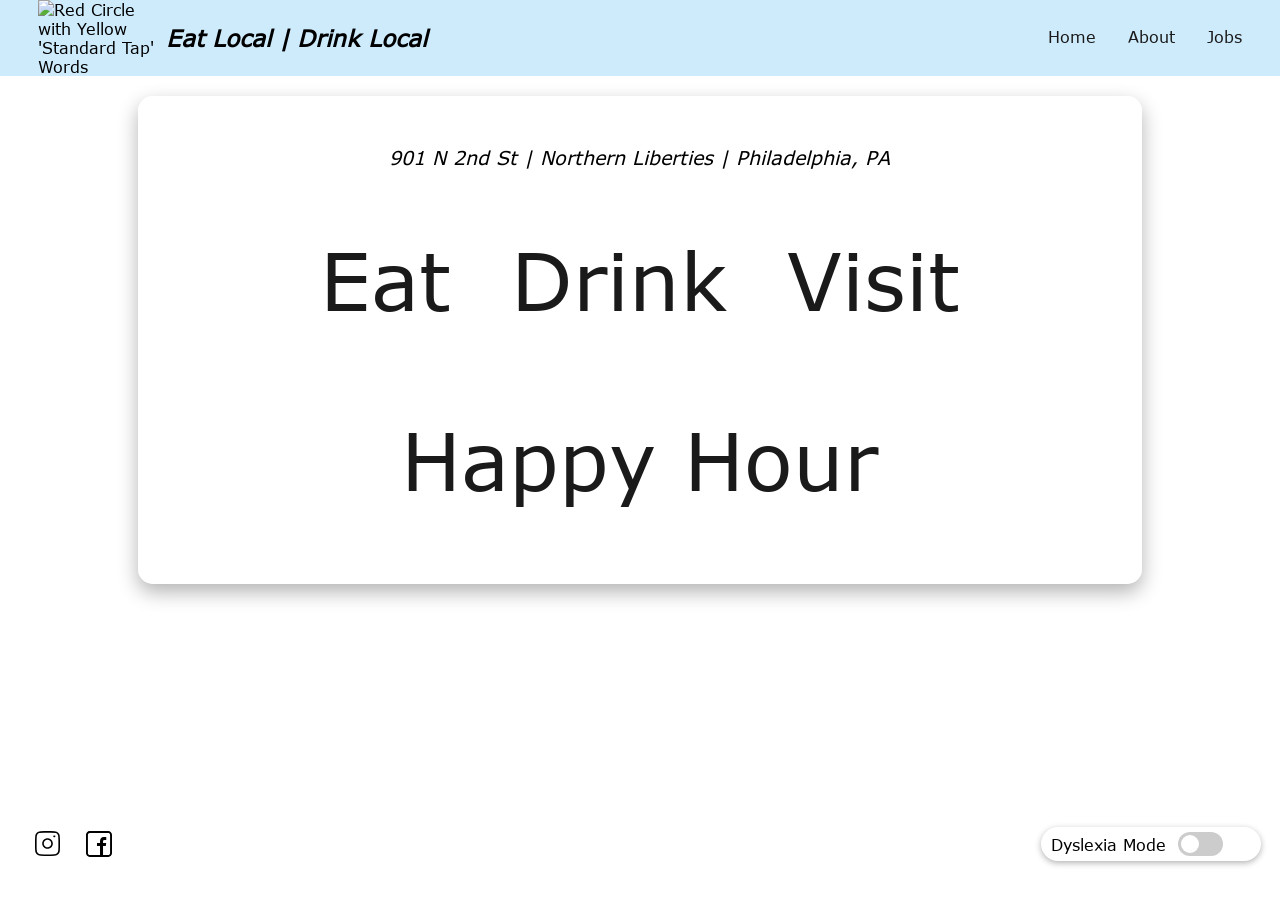
==== index.html @ 9a822cb6 "menu edit" ====
<!doctype html>
<html lang="en">
<head>
  <meta charset="utf-8" />
  <meta name="viewport" content="width=device-width, initial-scale=1" />
  <title>Standard Tap Philadelphia</title>
  <meta name="description" content="The home of local beer in Philadelphia. 21 drafts and 2 hand pumps complement a changing, locally sourced chalkboard menu." />
  <link rel="stylesheet" href="styles.css">
</head>

<body class="index">
  <header aria-label="Header">
    <a href="#main" class="skip-link">Skip to main content</a>

    <div class="site-branding">
        <img src="https://images.squarespace-cdn.com/content/v1/5dd43005931aab7d2c9b4cdf/1574188395319-GMSWC31FBBBBGD2QSYED/standardtaplogo.png"
            alt="Red Circle with Yellow 'Standard Tap' Words" />
      <h1>Eat Local | Drink Local</h1>
    </div>
    
  
    <button class="hamburger" aria-label="Toggle Navigation Menu" aria-expanded="false">
      <span></span>
      <span></span>
      <span></span>
    </button>

    <nav class="header-menu closed" aria-label="Primary Menu">
      <ul aria-label="Navigation">
        <li aria-label="Home"><a href="index.html">Home</a></li>
        <li aria-label="About Us"><a href="about.html">About</a></li>
        <li aria-label="Jobs"><a href="jobs.html">Jobs</a></li>
      </ul>
    </nav> 
  </header>


  <main id="main" class="main" tabindex="-1">
    <article class="main-box" aria-label="Location, Menu, and Visit Navigation">
      <address aria-label="Address">901 N 2nd St | Northern Liberties | Philadelphia, PA</address>

      <nav class="primary-actions" aria-label="Menu and Visit Navigation">
        <a href="#footer" class="sr-only">Skip navigation links</a>
        <ul aria-label="Menu and Visit Navigation">
          <li aria-label="Eat"><a href="#" data-bg="food" class="action-link">Eat</a></li>
          <li aria-label="Drink"><a href="#" data-bg="drink" class="action-link">Drink</a></li>
          <li aria-label="Visit"><a href="#" data-bg="visit" class="action-link">Visit</a></li>
          <li aria-label="Happy Hour"><a href="#" data-bg="happy" class="action-link">Happy Hour</a></li>
        </ul>
      </nav>
    </article>
  </main>
<footer id="footer">
    <ul class="primary-menu" aria-label="Footer Navigation">
        <li class="social" aria-label="Standard Tap on Instagram (opens in a new tab)">
        <a href="https://www.instagram.com/standardtap/" rel="noopener noreferrer" target="_blank">
            <img src="assets/insta-logo.svg" data-light="assets/insta-logo.svg" data-dark="assets/insta-dark-logo.svg" alt="Instagram Logo"/>
        </a>
        </li>
        <li class="social" aria-label="Standard Tap on Facebook (opens in a new tab)">
        <a href="https://www.facebook.com/StandardTap" rel="noopener noreferrer" target="_blank">
        <img src="assets/fb-logo.svg" data-light="assets/fb-logo.svg" data-dark="assets/fb-dark-logo.svg" alt="Facebook Logo"/>
        </a>
        </li>
    </ul>
    <div class="dyslexia-toggle" aria-label="accessibility options">
        <span id="dyslexia-label" >Dyslexia Mode</span>
        <button id="dyslexia-toggle" class="switch" aria-checked="false" aria-label="Toggle Dyslexia Mode">
            <span class="switch-handle"></span>
        </button>
    </div>
    </footer>

  <script>
    const toggle = document.getElementById("dyslexia-toggle");

    // Load saved preference
    const isOn = localStorage.getItem("dyslexia") === "on";
    if (isOn) {
      document.body.classList.add("dyslexia-mode");
      toggle.setAttribute("aria-checked", "true");
    }

    toggle.addEventListener("click", () => {
      const enabled = document.body.classList.toggle("dyslexia-mode");
      toggle.setAttribute("aria-checked", enabled.toString());
      localStorage.setItem("dyslexia", enabled ? "on" : "off");
    });

    const links = document.querySelectorAll("[data-bg]");
    const body = document.body;

    links.forEach(link => {
      const bgClass = `bg-${link.dataset.bg}`;
      link.addEventListener("mouseenter", () => body.classList.add(bgClass));
      link.addEventListener("mouseleave", () => body.classList.remove(bgClass));
      link.addEventListener("focus", () => body.classList.add(bgClass));
      link.addEventListener("blur", () => body.classList.remove(bgClass));
    });

    const updateSocialIcons = () => {
      const isDark = window.matchMedia("(prefers-color-scheme: dark)").matches;
      document.querySelectorAll(".social img").forEach(img => {
        img.src = isDark ? img.dataset.dark : img.dataset.light;
      });
    };

    updateSocialIcons();
    window.matchMedia("(prefers-color-scheme: dark)").addEventListener("change", updateSocialIcons);

const hamburger = document.querySelector(".hamburger");
const headerMenu = document.querySelector(".header-menu");
 const dyslexiaToggle = document.getElementById("dyslexia-toggle");

  hamburger.addEventListener("click", () => {
    const isOpen = headerMenu.classList.toggle("closed") === false;
    hamburger.setAttribute("aria-expanded", isOpen.toString());
  });

  // Close hamburger menu when tabbing past dyslexia toggle (mobile only)
  dyslexiaToggle.addEventListener("keydown", (e) => {
    const isTab = e.key === "Tab";
    const isShift = e.shiftKey;
    const isMobile = window.matchMedia("(max-width: 768px)").matches;
    const menuIsOpen = !headerMenu.classList.contains("closed");

    // Forward tab only, mobile only, menu open
    if (isTab && !isShift && isMobile && menuIsOpen) {
      headerMenu.classList.add("closed");
      hamburger.setAttribute("aria-expanded", "false");
    }
  });
const mediaQuery = window.matchMedia("(min-width: 769px)");

function handleResize(e) {
  if (e.matches) {
    // Desktop: always show nav
    headerMenu.classList.remove("closed");
    hamburger.setAttribute("aria-expanded", "true");
  } else {
    // Mobile: hide nav by default
    headerMenu.classList.add("closed");
    hamburger.setAttribute("aria-expanded", "false");
  }
}

// Run once on load
handleResize(mediaQuery);

// Run on resize
mediaQuery.addEventListener("change", handleResize);

  </script>
</body>
</html>
---- styles.css ----
:root {
  --text-color: #1a1a1a;
  --bg-color: #ffffff;
  --bg-color-fade:rgba(255, 255, 255, 0.386);
  --accent-color: #630606;
  --red-color-fade: rgba(99, 6, 6, 0.8); 
  --error-red: #cc0000;
  --error-red-light: #ffcccc;
  --yellow-light: #fff0c8;
  --accent-two: #bc8d00;
  --accent-color-fade: rgba(0, 0, 0, 0.60);
  --dark-bg: #2c2c2c;
  --dark-bg-two: #4b4b4b;
  --dark-text: #F7F7F7; 
  --focus: #1159ab;
  --focus-dark: #51a2ff;
  --blue-background: rgb(194, 230, 252, 0.8);
  --grey-light: #ccc;
  --readable-box-color: rgba(255, 255, 255, 0.85);
  --box-shadow: rgba(0, 0, 0, 0.3);
  --transparent: rgba(0, 0, 0, 0);
}
@font-face {
    font-family: 'OpenDyslexic';
    src: url(./assets/OpenDyslexic-Regular.otf);
}
@font-face {
    font-family: 'Verdana';
    src: url(./assets/Verdana.ttf);
}

html,
body {
  min-height: 100%;
  font-size: 100%;
  margin: 0;
}

body {
  min-height: 100vh;
  height: 100%;
  display: flex;
  flex-direction: column;

  font-family: "Verdana", sans-serif;
}
body{
  background-image: url("https://images.squarespace-cdn.com/content/v1/5dd43005931aab7d2c9b4cdf/1592505151560-CEYVJVN3I89QY1W0RVCQ/homepage%2Bbackground.jpg");
  background-size: cover;
  background-position: center;
  background-repeat: no-repeat;
}

main {
  position: relative;
  z-index: 2;
}


header{
  display: flex;
  position: relative;
  flex-direction: row;
  justify-content: space-between;
  padding: 0px 3vw;
  margin: 0;  
  background-color: var(--blue-background);
    position: fixed;
  top: 0;
  left: 0;
  right: 0;
  z-index: 10;
}
.main{
  flex: 1;
  display: flex;
  flex-direction: column;

  align-items: center;        /* horizontal centering */
  justify-content: flex-start; /* vertical top alignment */
  text-align: center;
  height: 100%;
}
.flex{
  display: flex;
  flex-direction: column;
  align-items: end;
}


/*BODY AND PHOTO STYLING*/
body::after {
  content: "";
  position: fixed;
  inset: 0;

  background-size: cover;
  background-position: center;
  background-repeat: no-repeat;

  opacity: 0; /* keep as default if you want the original background hidden */
  /* transition: opacity 0.5s ease-in-out; */ /* REMOVE THIS */

  pointer-events: none;
  z-index: -1;
}


body::before {
  content: "";
  position: fixed;
  inset: 0;
  background: var(--bg-color-fade);
  z-index: 0;
}


body.bg-food::after {
  background-image: url("https://images.squarespace-cdn.com/content/v1/5dd43005931aab7d2c9b4cdf/1682466593120-5XAHETOP9T0EJ8B3QXQ9/DSC09993.jpg");
  opacity: 1;
}

body.bg-drink::after {
  background-image: url("https://images.squarespace-cdn.com/content/v1/5dd43005931aab7d2c9b4cdf/1681236670642-6CSM02E4DPV5VDE2HC1P/DSC04756.jpg");
  opacity: 1;
}

body.bg-visit::after {
  background-image: url("https://images.squarespace-cdn.com/content/v1/5dd43005931aab7d2c9b4cdf/1683046927496-STR69ORZ93CP3G6DN9E6/public.jpeg");
  opacity: 1;
}

body.bg-happy::after {
  background-image: url("https://images.squarespace-cdn.com/content/v1/5dd43005931aab7d2c9b4cdf/1739847118194-CU3IDQPMOUGMMX12Z4S9/HH.jpg");
  opacity: 1;
}
/*general styles*/

p{
    font-size: clamp(1rem, 1.2vw, 1.5rem);
    line-height: 1.5;
    max-width: 65ch;
    text-align: start;
}

.primary-actions {
  width: 100%;
  display: flex;
  justify-content: center;
}

.primary-actions ul {
  justify-content: center;
  gap: 60px;
  width: 70%;
}


.action-link {
  font-size: clamp(1.05rem, 8vw, 5rem);

}
button {
  font-family: inherit;
}
a{
    text-decoration: none;
    color: var(--text-color);
    font-size: 1rem;
    line-height: 1.5;
}

ul{
    list-style: none;
    display: flex;
    flex-direction: row;
    width: 100%;
    flex-wrap: wrap;
     margin: 0, auto;
    padding: 0;
    gap: 2.5vw;
}

li{
    font-size: clamp(1rem, 2.5vw, 1.5rem);
    line-height: 1.5;
}

h1{
   font-size: clamp(1.05rem, 1.8vw, 1.5rem);
    font-weight: 600;
    line-height: 1.5;
    font-style: italic;
}

address{
    font-size: clamp(1rem, 1.5vw, 1.5rem);
    font-weight: 400;
    line-height: 1.5;
}
/*header styles*/
figure{
  margin: 0;
  padding: 0;
}
.site-branding{
  display: flex;
  flex-direction: row;
  align-items: center;
}

.site-branding img{
  width: 10vw;
}

#main{
    margin-top: 1vw;
    padding: 1vw;
}

.skip-link {
  position: absolute;
  top: -90px;
  left: 0;
  z-index: 100;
  background-color: var(--bg-color);
  padding: 10px 15px;
}

:focus-visible {
  outline: 3px solid var(--focus);
  outline-offset: 3px;
}

.social a {
  display: inline-flex;
  align-items: center;
  justify-content: center;
  width: 2vw;
  height: auto;
}

.social img {
  width: 100%;
  height: 100%;
  object-fit: contain;
}

li a:hover,
li a:focus-visible {
    text-decoration: underline;

}

/* Switch body */
.switch {
  all: unset;
  -webkit-appearance: none;
  appearance: none;
  width: 45px;
  height: 24px;
  background-color: var(--grey-light);
  border-radius: 999px;
  overflow: hidden;
  box-sizing: border-box;
  cursor: pointer;
  position: relative;
  display: block;
  isolation: isolate;
  transition: var(--bg-color) 0.2s ease;
}

.switch-handle {
  width: 18px;
  height: 18px;
  background-color: var(--bg-color);
  border-radius: 50%;
  position: absolute;
  top: 3px;
  left: 3px;
  transition: transform 0.2s ease;
}


.switch[aria-checked="true"] {
  background-color: var(--accent-color);
}

.switch[aria-checked="true"] .switch-handle {
  transform: translateX(21px);
}


/* Keyboard focus */
.switch:focus-visible {
  outline: 3px solid var(--focus);
  outline-offset: 3px;
}

/*Dyslexia Mode*/
.dyslexia-toggle {
  display: flex;
  flex-wrap: nowrap;
  align-items: center;
  gap: 0.75rem;
  font-family: inherit;
  background-color: var(--bg-color);
  border-radius: 999px;
  padding: 5px 10px;
  width: fit-content;
  min-width: 200px;
  height:fit-content;
  /* key fix: push to the right in flex container */
  margin-left: auto;
  box-shadow: 0 2px 6px var(--box-shadow);
}

.dyslexia-mode button {
  font-family: "OpenDyslexic", Verdana, sans-serif;
}

.dyslexia-mode {
  font-family: "OpenDyslexic", Verdana, sans-serif;
  line-height: 1.8;
  letter-spacing: 0.08em;
  word-spacing: 0.16em;
}

 #dyslexia-toggle:focus {
  outline: 3px solid var(--focus);
  outline-offset: 3px;
}

body.dyslexia-mode #dyslexia-toggle {
  font-family: "OpenDyslexic", Verdana, sans-serif;
}

.dyslexia-mode .primary-actions a {
  letter-spacing: 0.04em; /* reduced */
  word-spacing: 0.08em;
}
::placeholder {
  font-family: inherit;
}

.dyslexia-mode ::placeholder {
  font-family: "OpenDyslexic", Verdana, sans-serif;
}
.skip-link:focus { top: 0; }

.main-box {
  background-color: var(--readable-box-color); /* semi-transparent white for readability */
  padding: 3rem 2rem;  /* space around text and links */
  border-radius: 15px; /* rounded corners */
  box-shadow: 0 8px 20px var(--box-shadow); /* subtle shadow to float above bg */
  display: flex;
  flex-direction: column;
  align-items: center;
  gap: 2rem;
  max-width: fit-content; /* optional: constrain width */
  width: 75%;
  margin: 0 auto; /* center horizontally */
  margin-top: 70px; /* space from header */
}

 
.hamburger {
  display: none;  
  flex-direction: column;
  justify-content: space-between;
  width: 30px;
  height: 22px;
  background: transparent;
  border: none;
  cursor: pointer;
  z-index: 0; 
  align-self: center;
}

.hamburger span {
  display: block;
  height: 4px;
  width: 100%;
  background-color: var(--text-color);
  border-radius: 2px;
}


.header-menu {
  display: flex;
  flex-direction: column;
  align-items: flex-start;
  gap: 1rem;
}


.header-menu.closed {
  display: none;
}

/*FOOTER*/
footer{
  display: flex;
  flex-wrap: wrap;
  flex-direction: row;
  justify-content: space-between;
  margin: 0; 
  height: fit-content;
  padding: 1.5vw;
  z-index: 2;
  align-items: center;
}

footer .primary-menu {
  display: flex;
  flex-direction: row;
  gap: 2vw;
  background-color: var(--readable-box-color);
  width: fit-content; 
  padding: 0.5rem 1rem;
  border-radius: 15px;
  align-items: center;
}

footer .primary-menu li {
  align-self: center;
  padding: 0;
}

footer .primary-menu li.social {
  display: flex;
  align-items: center;
  line-height: 0;
}

footer .primary-menu li.social a {
  display: flex;
  align-items: center;
  justify-content: center;
}
/*JOBS PAGE AND FORM STYLING*/

body.jobs main {
  padding: 0;
  margin: 0;
  width: 100%;
}


.sr-only {
  position: absolute;
  width: 1px;
  height: 1px;
  overflow: hidden;
  clip: rect(0,0,0,0);
  white-space: nowrap;
}

    form {
      background: var(--bg-color);
      padding: 2rem;
      border-radius: 10px;
      box-shadow: 0 4px 12px var(--box-shadow);
      width: 500px;
      display: flex;
      flex-direction: column;
      gap: 1rem;
    }

    h2 {
      text-align: center;
      margin: 0 0 0.5rem 0;
    }

    fieldset {
      border: none;
      padding: 0;
      margin: 0;
      display: flex;
      gap: 1rem;
    }

    label {
      display: flex;
      flex-direction: column;
      gap: 0.3rem;
      font-size: 0.9rem;
      font-weight: bold;
      color: var(--text-color);
      flex: 1;
      align-items:flex-start;
      letter-spacing: 0.08em;
    }
fieldset label {
  flex: 1;
}

form > label {
  flex: none;
  width: 100%;
}
    input[type="text"],
    input[type="email"],
    input[type="file"],
    textarea {
      width: 100%;
      padding: 0.6rem 0.8rem;
      border: 1px solid var(--grey-light);
      border-radius: 6px;
      font-size: 1rem;
      box-sizing: border-box;
      font-weight: normal;
      border-radius:15px;
    }

    textarea {
      resize: vertical;
    }

    input[type="file"] {
      padding: 0.4rem;
      cursor: pointer;
    }

    #contactForm{
        margin-top:70px;
    }

    #contactForm.hidden {
      display: none;
    }
    button[type="submit"] {
      padding: 0.75rem;
      background-color: var(--accent-color);
      color: var(--bg-color);
      border: none;
      border-radius: 15px;
      font-size: 1rem;
    }
    button[type="reset"]{
      padding: 0.75rem;
      background-color: var(--background-color);
      color: var(--accent-color);
      border: solid 2px var(--accent-color);
      border-radius: 15px;
      font-size: 1rem;
      width:fit-content;
    }
    button[type="submit"]:hover {
      cursor: pointer;
    }
#returnBtn {
  padding: 0.75rem 1.5rem;
  background-color: var(--accent-color);
  color: var(--bg-color);
  border: none;
  border-radius: 6px;
  font-size: 1rem;
  cursor: pointer;
}


label{
  align-self:flex-start;
}
/*Feed back on the form*/
input.error,
textarea.error {
  border-color: #ffcccc;
  background-color: #fff5f5;
}

.error-message {
  display: none;
  color: var(--error-red);
  font-size: 0.8rem;
  font-weight: normal;
  margin-top: 0.25rem;
  align-items: center;
  gap: 0.3rem;
}

.error-message.visible {
  display: flex;
}
/*Confirmation*/
#confirmation {
      display: none;
      background: white;
      padding: 2rem;
      border-radius: 10px;
      box-shadow: 0 4px 12px rgba(0,0,0,0.1);
      width: 500px;
      text-align: center;
    }

    #confirmation h2 {
      color: var(--accent-color);
    }

    #confirmation dl {
      text-align: left;
      margin-top: 1rem;
    }

    #confirmation dt {
      font-weight: bold;
      color: #333;
      margin-top: 0.75rem;
    }

    #confirmation dd {
      margin: 0.2rem 0 0 0;
      color: #555;}
/*ABOUT PAGE*/
/*ABOUT PAGE HERO*/
body.about header {
  position: fixed;
  top: 0;
  left: 0;
  right: 0;
  z-index: 10;
}

body.about {
  background-image: none;
  background-color: var(--bg-color);
  margin: 0;
  padding: 0;
  overflow-x: hidden;
}

body.about::before,
body.about::after {
  display: none;
}

body.about main {
  position: relative;
  width: 100%;
  margin: 0;
  padding: 0;
  margin-top: 0 !important;
  align-items: stretch;
  text-align: left;
}

body.about .hero {
  position: absolute;
  top: 0;
  left: 0;
  width: 100%;
  height: 100vh;
  margin: 0;
  padding: 0;
  background-image: url("https://images.squarespace-cdn.com/content/v1/5dd43005931aab7d2c9b4cdf/1592505151560-CEYVJVN3I89QY1W0RVCQ/homepage%2Bbackground.jpg");
  background-size: cover;
  background-position: center;
  display: flex;
  align-items: center;
  justify-content: center;
  position: absolute;
  z-index: 1;
  box-sizing: border-box;
}

body.about .hero::before {
  content: "";
  position: absolute;
  inset: 0;
  background: var(--bg-color-fade);
  z-index: 1;
}

body.about .hero h2 {
  position: relative;
  z-index: 2;
  color: var(--text-color);
  font-size: clamp(2rem, 5vw, 4rem);
  background-color: var(--readable-box-color);
  padding: 1.5rem;
  border-radius: 10px;
  margin: 0;
}

/* This pushes the abt-flex content below the hero */
body.about .abt-flex {
  margin-top: 100vh;
}

.abt-flex {
  display: flex;
  flex-direction: row;
  justify-content: center;
  gap: 2rem;
  padding: 0 2rem;
}

.abt-flex img {
  height: 100%;
  width: 50%;
  object-fit: cover;
  align-self: stretch;
}

body.about .abt-content h2 {
  text-align: left;
}

/* Optional: responsive adjustments */
@media (max-width: 768px) {
  .main-box {
    padding: 2rem 1rem;
  }
  
}

@media (prefers-reduced-motion: reduce) {
  * {
    animation-duration: 0.01ms !important;
    transition-duration: 0.01ms !important;
  }
}

@media (prefers-color-scheme: dark) {
  header{
    background-color: var(--accent-color-fade);
  }
  body {
    color: var(--dark-text);
  }
  a{
    color: var(--dark-text);
  }
  footer .primary-menu {
    background-color: var(--red-color-fade);
  }
  .skip-link{
    background-color: var(--accent-color);
  }
  body::before {
  background: var(--accent-color-fade);
}
  .dyslexia-toggle{
    background-color: var(--accent-color);
  }
  .switch[aria-checked="true"] {
  background-color: var(--accent-two);
}
  .main-box{
    background-color: var(--accent-color-fade);
    box-shadow:0 8px 20px var(--transparent);
  }
  
:focus-visible {
  outline: 3px solid var(--focus-dark);
  outline-offset: 3px;
}
 #dyslexia-toggle:focus {
  outline: 3px solid var(--focus-dark);
  outline-offset: 3px;
}
 .hamburger span{
    background-color: var(--bg-color);
  }
  /*Form Page*/
  body.jobs{
    background-color:var(--dark-bg);
  }
  form{
    background-color:var(--dark-bg);
    box-shadow: 0 4px 12px var(--bg-color-fade);
  }
  label{
    color: var(--dark-text);
  }
  input, textarea{
    background-color: var(--dark-bg-two);
    color: var(--dark-text);
  }
  /* Placeholder text */
  ::placeholder {
    color: var(--yellow-light);
  }
  /*Error Message*/
  input.error, textarea.error{
    border-color: var(--error-red);
    background-color: #4b4b4b;
    color: var(--error-red-light);
  }
  .error-message {
    color: var(--error-red-light);
  }

  /* Confirmation section */
  #confirmation {
    background-color: var(--dark-bg);
    box-shadow: 0 4px 12px var(--bg-color-fade);
  }

  #confirmation h2 {
    color: var(--accent-two);
  }

  #confirmation dt {
    color: var(--dark-text);
  }

  #confirmation dd {
    color: rgba(247, 247, 247, 0.7);
  }

  #confirmation p {
    color: var(--dark-text);
  }

  /* Reset button */
  button[type="reset"] {
    background-color: transparent;
    color: var(--dark-text);
    border-color: var(--dark-text);
  }

  /* Return button */
  #returnBtn {
    background-color: var(--accent-two);
    color: var(--dark-bg);
  }
  /*About Page*/
  body.about .hero::before{
    background-color: var(--accent-color-fade);
  }
  body.about .hero h2{
    color: var(--dark-text);
    background-color: var(--accent-color-fade);
  }
  body.about{
    background-color: var(--dark-bg);
  }
}

@media (max-width: 768px) {
  .hamburger {
    display: flex;
  }

  header nav.header-menu {
    position: absolute;       
    top: 100%;
    left: 0;
    right: 0;
    background-color: var(--dark-text);
    padding: 1rem 2rem;
    flex-direction: column;
    border-bottom-left-radius: 10px;
    border-bottom-right-radius: 10px;
    z-index: 1000;            
  }
  nav.header-menu ul{
    flex-direction: column;
  }
@media (prefers-color-scheme: dark) {
    header nav.header-menu {
      background-color: var(--accent-color);
    }

  }
}

@media (max-width: 600px) {
  .main-box {
    padding: 1.5rem 1rem;
    gap: 1rem;
  }

  .primary-actions ul {
    flex-direction: column;
    gap: 1rem;
  }

  .site-branding img {
    width: 25vw;
  }
    form {
    width: 90%;
    padding: 1rem;
  }

  fieldset {
    flex-direction: column;
    gap: 0.5rem;
  }

  button[type="submit"],
  button[type="reset"] {
    width: 100%;
  }
  
  footer .primary-menu{
    flex-direction: column;
    align-items: center;
    gap: 1rem;
  }
    body.about .hero h2 {
    font-size: clamp(1.5rem, 6vw, 2.5rem);
  }

  .abt-content {
    padding: 0 1rem;
  }
}


@media (max-width: 900px) {
  .social img{
    width: 25vw;
  }
   .abt-flex {
    flex-direction: column;
    align-items: stretch;
    padding: 1rem 2rem;
    width: 100%;
    box-sizing: border-box;
  }

  .abt-flex img {
    max-width: 100%;
    width: 100%;
  }

  body.about main {
    align-items: stretch;
  }
  
}
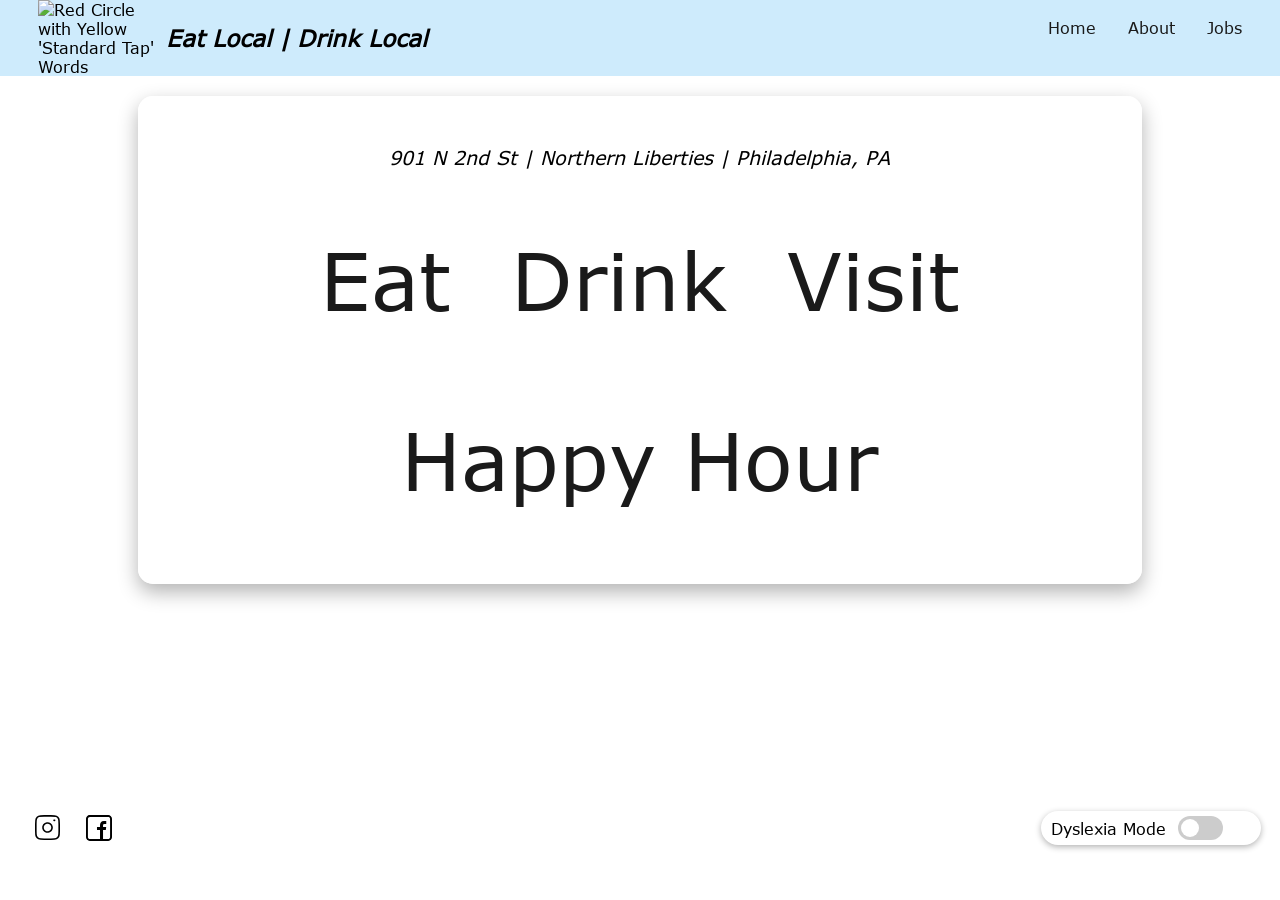
==== commit 42975d1b: "nav spacing" ====
--- a/index.html
+++ b/index.html
@@ -40,7 +40,7 @@
       <address aria-label="Address">901 N 2nd St | Northern Liberties | Philadelphia, PA</address>
 
       <nav class="primary-actions" aria-label="Menu and Visit Navigation">
-        <a href="#footer" class="sr-only">Skip navigation links</a>
+        <a href="#footer" class="sr-only" aria-label="Skip Visit and Navigation Links">Skip navigation links</a>
         <ul aria-label="Menu and Visit Navigation">
           <li aria-label="Eat"><a href="#" data-bg="food" class="action-link">Eat</a></li>
           <li aria-label="Drink"><a href="#" data-bg="drink" class="action-link">Drink</a></li>
--- a/styles.css
+++ b/styles.css
@@ -181,9 +181,8 @@
     gap: 2.5vw;
 }
 
-li{
-    font-size: clamp(1rem, 2.5vw, 1.5rem);
-    line-height: 1.5;
+main li {
+  font-size: clamp(1rem, 2.5vw, 1.5rem);
 }
 
 h1{
@@ -251,7 +250,9 @@
     text-decoration: underline;
 
 }
-
+header nav a {
+  font-size: 1rem;
+}
 /* Switch body */
 .switch {
   all: unset;
@@ -405,6 +406,7 @@
   flex-direction: row;
   justify-content: space-between;
   margin: 0; 
+  margin-bottom:  1rem;
   height: fit-content;
   padding: 1.5vw;
   z-index: 2;
@@ -650,7 +652,7 @@
   top: 0;
   left: 0;
   width: 100%;
-  height: 100vh;
+  height: 60vh;
   margin: 0;
   padding: 0;
   background-image: url("https://images.squarespace-cdn.com/content/v1/5dd43005931aab7d2c9b4cdf/1592505151560-CEYVJVN3I89QY1W0RVCQ/homepage%2Bbackground.jpg");
@@ -685,7 +687,7 @@
 
 /* This pushes the abt-flex content below the hero */
 body.about .abt-flex {
-  margin-top: 100vh;
+  margin-top: 65vh;
 }
 
 .abt-flex {
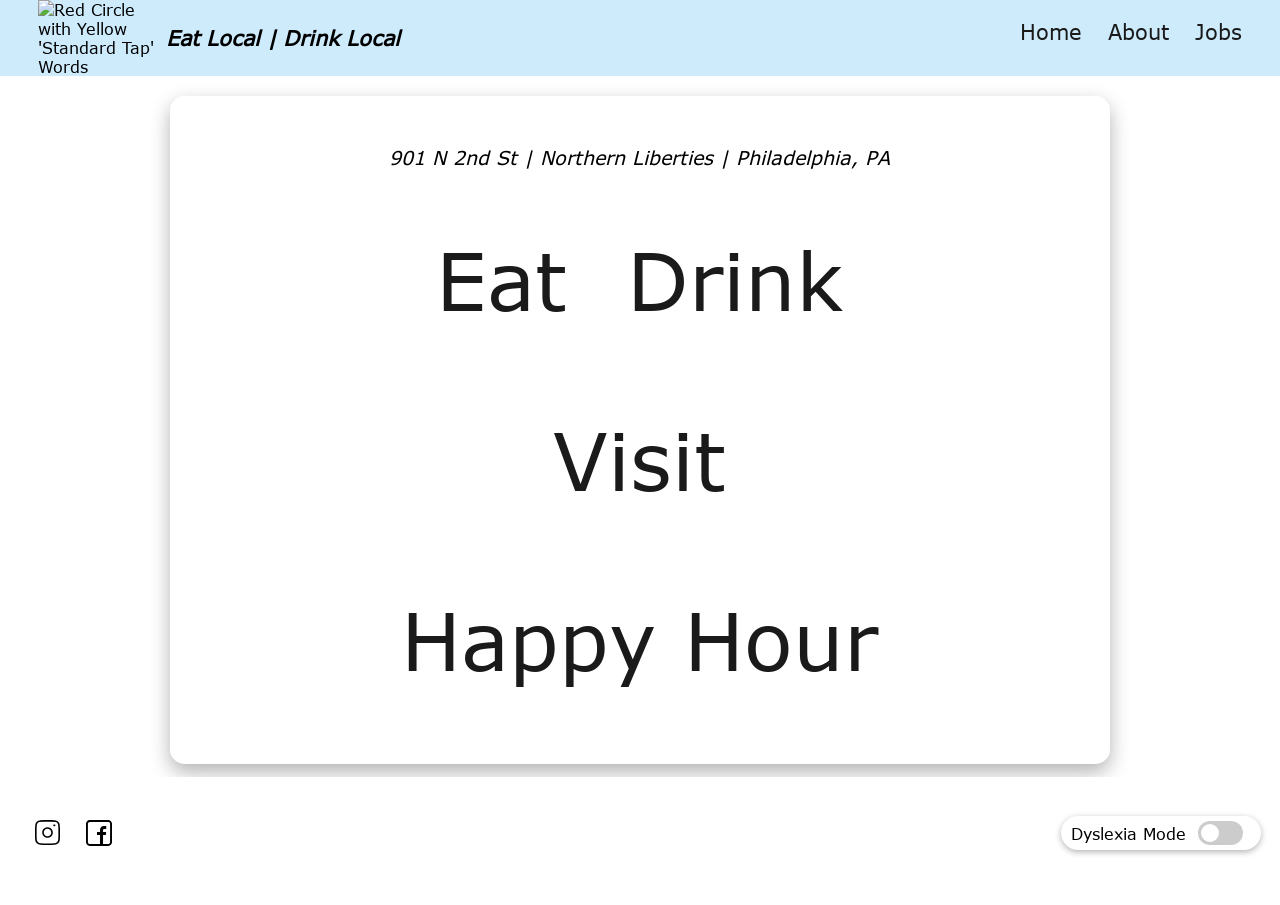
==== commit 5d9f17f7: "spacing is hell" ====
--- a/index.html
+++ b/index.html
@@ -6,9 +6,10 @@
   <title>Standard Tap Philadelphia</title>
   <meta name="description" content="The home of local beer in Philadelphia. 21 drafts and 2 hand pumps complement a changing, locally sourced chalkboard menu." />
   <link rel="stylesheet" href="styles.css">
+  <link rel="icon" type="image/png" href="/assets/fav-icon.png">
 </head>
 
-<body class="index">
+<body>
   <header aria-label="Header">
     <a href="#main" class="skip-link">Skip to main content</a>
 
@@ -35,7 +36,7 @@
   </header>
 
 
-  <main id="main" class="main" tabindex="-1">
+  <main id="main" class="index main" tabindex="-1">
     <article class="main-box" aria-label="Location, Menu, and Visit Navigation">
       <address aria-label="Address">901 N 2nd St | Northern Liberties | Philadelphia, PA</address>
 
--- a/styles.css
+++ b/styles.css
@@ -28,6 +28,12 @@
     font-family: 'Verdana';
     src: url(./assets/Verdana.ttf);
 }
+*,
+*::before,
+*::after {
+  box-sizing: border-box;
+}
+
 
 html,
 body {
@@ -56,7 +62,9 @@
   z-index: 2;
 }
 
-
+.index{
+  overflow-x: hidden;
+}
 header{
   display: flex;
   position: relative;
@@ -137,10 +145,29 @@
 /*general styles*/
 
 p{
-    font-size: clamp(1rem, 1.2vw, 1.5rem);
+    font-size: clamp(1rem, 1.1rem, 1.5rem);
     line-height: 1.5;
     max-width: 65ch;
     text-align: start;
+}
+header {
+  width: 100%;
+}
+
+nav ul {
+  display: flex;
+  list-style: none;
+  flex-direction: row;
+  width: 100%;
+  flex-wrap: wrap;
+    margin: 0, auto;
+  padding: 0;
+  gap: 2vw;
+}
+
+nav a {
+  font-size: clamp(1rem, 1.3rem, 1.5rem);
+  text-decoration: none;
 }
 
 .primary-actions {
@@ -166,27 +193,11 @@
 a{
     text-decoration: none;
     color: var(--text-color);
-    font-size: 1rem;
     line-height: 1.5;
 }
 
-ul{
-    list-style: none;
-    display: flex;
-    flex-direction: row;
-    width: 100%;
-    flex-wrap: wrap;
-     margin: 0, auto;
-    padding: 0;
-    gap: 2.5vw;
-}
-
-main li {
-  font-size: clamp(1rem, 2.5vw, 1.5rem);
-}
-
 h1{
-   font-size: clamp(1.05rem, 1.8vw, 1.5rem);
+   font-size: clamp(1.05rem, 1.3rem, 1.5rem);
     font-weight: 600;
     line-height: 1.5;
     font-style: italic;
@@ -215,6 +226,7 @@
 #main{
     margin-top: 1vw;
     padding: 1vw;
+    width: 100%;
 }
 
 .skip-link {
@@ -250,9 +262,7 @@
     text-decoration: underline;
 
 }
-header nav a {
-  font-size: 1rem;
-}
+
 /* Switch body */
 .switch {
   all: unset;
@@ -447,6 +457,9 @@
   margin: 0;
   width: 100%;
 }
+body.jobs{
+  overflow-x: hidden;
+}
 
 
 .sr-only {
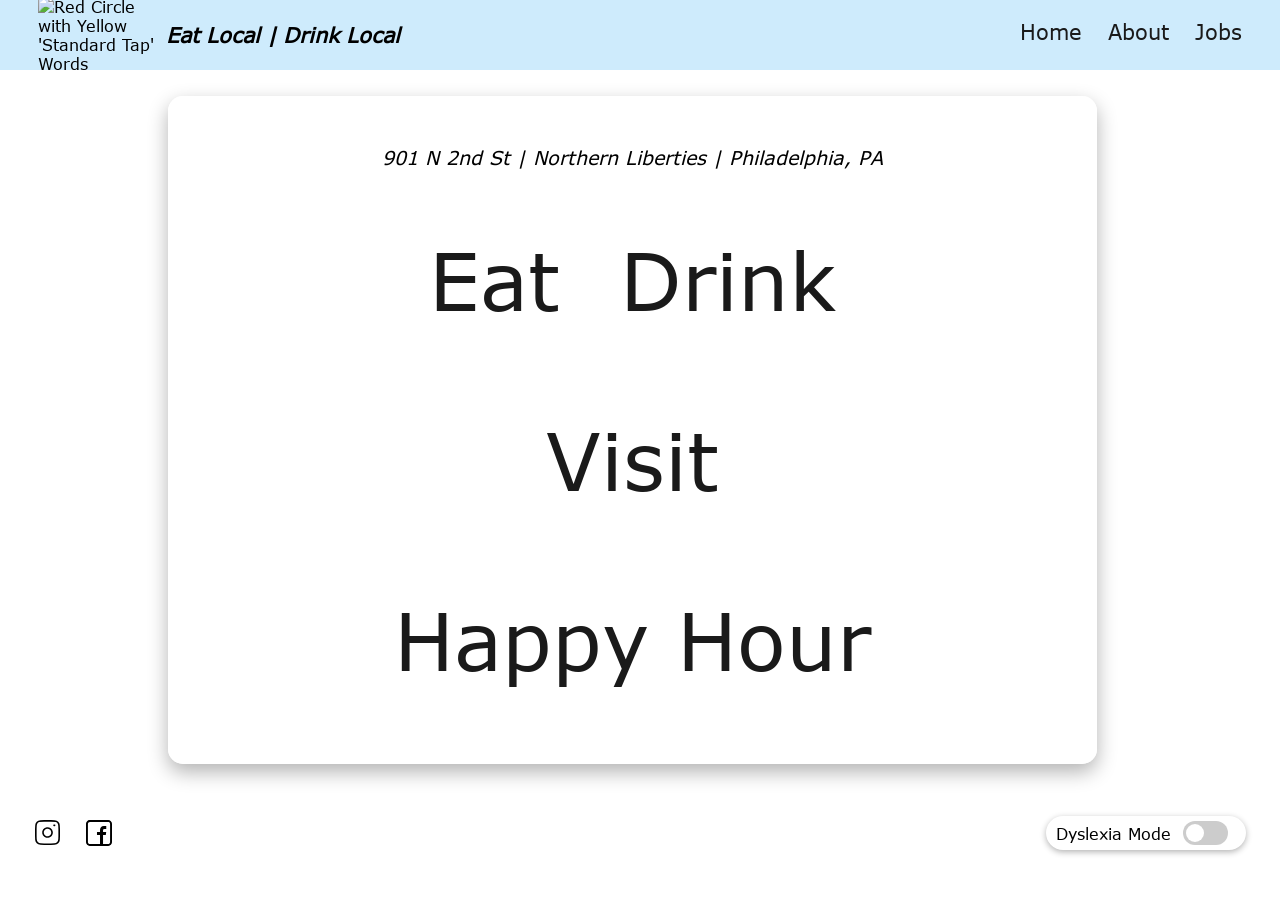
==== commit 130688d8: "spacing isnt working" ====
--- a/index.html
+++ b/index.html
@@ -2,14 +2,14 @@
 <html lang="en">
 <head>
   <meta charset="utf-8" />
-  <meta name="viewport" content="width=device-width, initial-scale=1" />
+  <meta name="viewport" content="width=device-width, initial-scale=1.0">
   <title>Standard Tap Philadelphia</title>
   <meta name="description" content="The home of local beer in Philadelphia. 21 drafts and 2 hand pumps complement a changing, locally sourced chalkboard menu." />
   <link rel="stylesheet" href="styles.css">
   <link rel="icon" type="image/png" href="/assets/fav-icon.png">
 </head>
 
-<body>
+<body class="index">
   <header aria-label="Header">
     <a href="#main" class="skip-link">Skip to main content</a>
 
@@ -36,7 +36,7 @@
   </header>
 
 
-  <main id="main" class="index main" tabindex="-1">
+  <main id="main" class="main" tabindex="-1">
     <article class="main-box" aria-label="Location, Menu, and Visit Navigation">
       <address aria-label="Address">901 N 2nd St | Northern Liberties | Philadelphia, PA</address>
 
--- a/styles.css
+++ b/styles.css
@@ -34,7 +34,9 @@
   box-sizing: border-box;
 }
 
-
+html {
+  scrollbar-gutter: stable;
+}
 html,
 body {
   min-height: 100%;
@@ -50,7 +52,7 @@
 
   font-family: "Verdana", sans-serif;
 }
-body{
+body.index, body.jobs{
   background-image: url("https://images.squarespace-cdn.com/content/v1/5dd43005931aab7d2c9b4cdf/1592505151560-CEYVJVN3I89QY1W0RVCQ/homepage%2Bbackground.jpg");
   background-size: cover;
   background-position: center;
@@ -73,11 +75,14 @@
   padding: 0px 3vw;
   margin: 0;  
   background-color: var(--blue-background);
-    position: fixed;
+  position: fixed;
   top: 0;
   left: 0;
   right: 0;
+  bottom: 0;
   z-index: 10;
+  width: 100%;
+  height: 70px;
 }
 .main{
   flex: 1;
@@ -150,10 +155,6 @@
     max-width: 65ch;
     text-align: start;
 }
-header {
-  width: 100%;
-}
-
 nav ul {
   display: flex;
   list-style: none;
@@ -452,15 +453,6 @@
 }
 /*JOBS PAGE AND FORM STYLING*/
 
-body.jobs main {
-  padding: 0;
-  margin: 0;
-  width: 100%;
-}
-body.jobs{
-  overflow-x: hidden;
-}
-
 
 .sr-only {
   position: absolute;
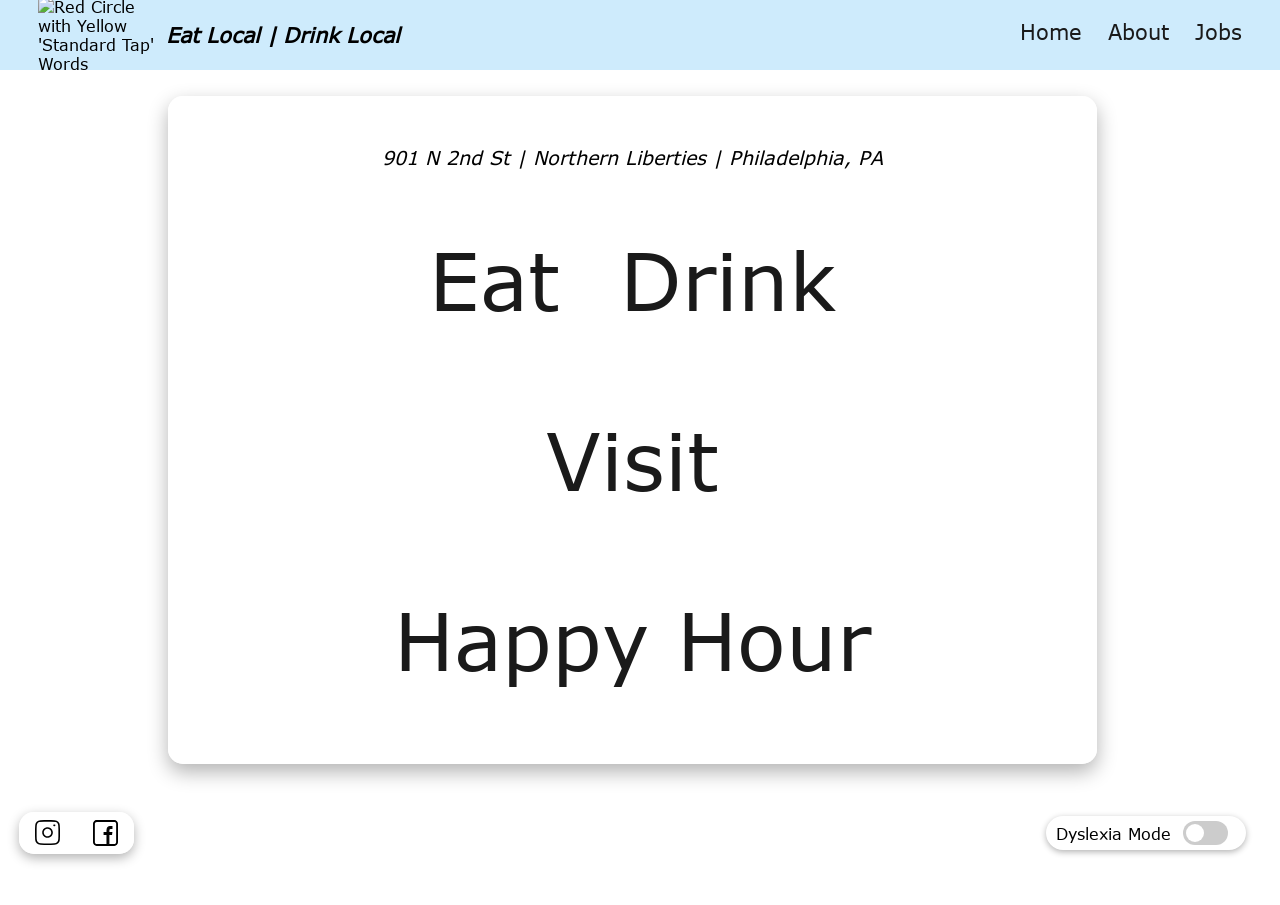
==== commit 626d9318: "spacing fixes + added to the about page" ====
--- a/index.html
+++ b/index.html
@@ -41,7 +41,7 @@
       <address aria-label="Address">901 N 2nd St | Northern Liberties | Philadelphia, PA</address>
 
       <nav class="primary-actions" aria-label="Menu and Visit Navigation">
-        <a href="#footer" class="sr-only" aria-label="Skip Visit and Navigation Links">Skip navigation links</a>
+        <a href="#footer" class="skip-link-two" aria-label="Skip Visit and Navigation Links">Skip navigation links</a>
         <ul aria-label="Menu and Visit Navigation">
           <li aria-label="Eat"><a href="#" data-bg="food" class="action-link">Eat</a></li>
           <li aria-label="Drink"><a href="#" data-bg="drink" class="action-link">Drink</a></li>
--- a/styles.css
+++ b/styles.css
@@ -55,7 +55,7 @@
 body.index, body.jobs{
   background-image: url("https://images.squarespace-cdn.com/content/v1/5dd43005931aab7d2c9b4cdf/1592505151560-CEYVJVN3I89QY1W0RVCQ/homepage%2Bbackground.jpg");
   background-size: cover;
-  background-position: center;
+  background-position: top;
   background-repeat: no-repeat;
 }
 
@@ -100,7 +100,12 @@
   align-items: end;
 }
 
-
+.flex-row{
+  display: flex;
+  flex-direction: row;
+  align-items: start;
+  gap: 1rem;
+}
 /*BODY AND PHOTO STYLING*/
 body::after {
   content: "";
@@ -237,6 +242,8 @@
   z-index: 100;
   background-color: var(--bg-color);
   padding: 10px 15px;
+  font-size: 1rem;
+  color: var(--text-color);
 }
 
 :focus-visible {
@@ -308,6 +315,26 @@
   outline: 3px solid var(--focus);
   outline-offset: 3px;
 }
+.skip-link-two {
+  position: absolute;
+  left: 20%;
+  transform: translateX(-50%);
+  top: -9999px; /* hides it off-screen */
+  background: var(--bg-color);
+  color: var(--text-color);
+  padding: 0.5rem 1rem;
+  z-index: 100;
+  white-space: nowrap;
+  font-size: 1rem;
+}
+
+.skip-link-two:focus {
+  position: fixed;   /* use fixed so it's relative to the viewport, not the page */
+  bottom: 1.5rem;
+  top: auto;
+  left: 20%;
+  transform: translateX(-50%);
+}
 
 /*Dyslexia Mode*/
 .dyslexia-toggle {
@@ -358,7 +385,7 @@
 .dyslexia-mode ::placeholder {
   font-family: "OpenDyslexic", Verdana, sans-serif;
 }
-.skip-link:focus { top: 0; }
+.skip-link:focus { top: 10px; left: 10px; }
 
 .main-box {
   background-color: var(--readable-box-color); /* semi-transparent white for readability */
@@ -427,12 +454,13 @@
 footer .primary-menu {
   display: flex;
   flex-direction: row;
-  gap: 2vw;
+  gap: 2rem;
   background-color: var(--readable-box-color);
   width: fit-content; 
   padding: 0.5rem 1rem;
   border-radius: 15px;
   align-items: center;
+  box-shadow: 0 4px 12px var(--box-shadow);
 }
 
 footer .primary-menu li {
@@ -444,6 +472,8 @@
   display: flex;
   align-items: center;
   line-height: 0;
+  justify-self: center;
+  gap: 0.5rem;
 }
 
 footer .primary-menu li.social a {
@@ -685,6 +715,7 @@
   color: var(--text-color);
   font-size: clamp(2rem, 5vw, 4rem);
   background-color: var(--readable-box-color);
+  box-shadow: 0 4px 12px var(--box-shadow);
   padding: 1.5rem;
   border-radius: 10px;
   margin: 0;
@@ -713,7 +744,63 @@
 body.about .abt-content h2 {
   text-align: left;
 }
-
+.staff {
+  padding: 3rem 2rem;
+  text-align: center;
+}
+
+.staff h2 {
+  margin-bottom: 2rem;
+}
+
+.staff-grid {
+  display: flex;
+  flex-wrap: wrap;
+  justify-content: center;
+  gap: 1.5rem;
+  list-style: none;
+  padding: 0;
+  margin: 0;
+}
+
+.staff-card {
+  background: var(--readable-box-color);
+  border-radius: 8px;
+  padding: 1.5rem 2rem;
+  min-width: 180px;
+  flex: 1 1 180px;
+  max-width: 220px;
+  align-content: center;
+  text-align: center;
+  justify-content: center;
+  box-shadow: 0 4px 12px var(--box-shadow);
+}
+
+.staff-card h3 {
+  margin: 0 0 0.25rem;
+  font-size: 1.1rem;
+  text-align: center;
+}
+
+.staff-card p {
+  margin: 0;
+  font-size: 0.9rem;
+  opacity: 0.75;
+  text-align: center;
+font-style: italic;
+}
+
+.staff-card img{
+  width: 70%;
+  height: auto;
+  margin-bottom: 1rem;
+}
+
+.contact{
+  padding: 3rem 2rem;
+  text-align: center;
+  align-items: start;
+}
 /* Optional: responsive adjustments */
 @media (max-width: 768px) {
   .main-box {
